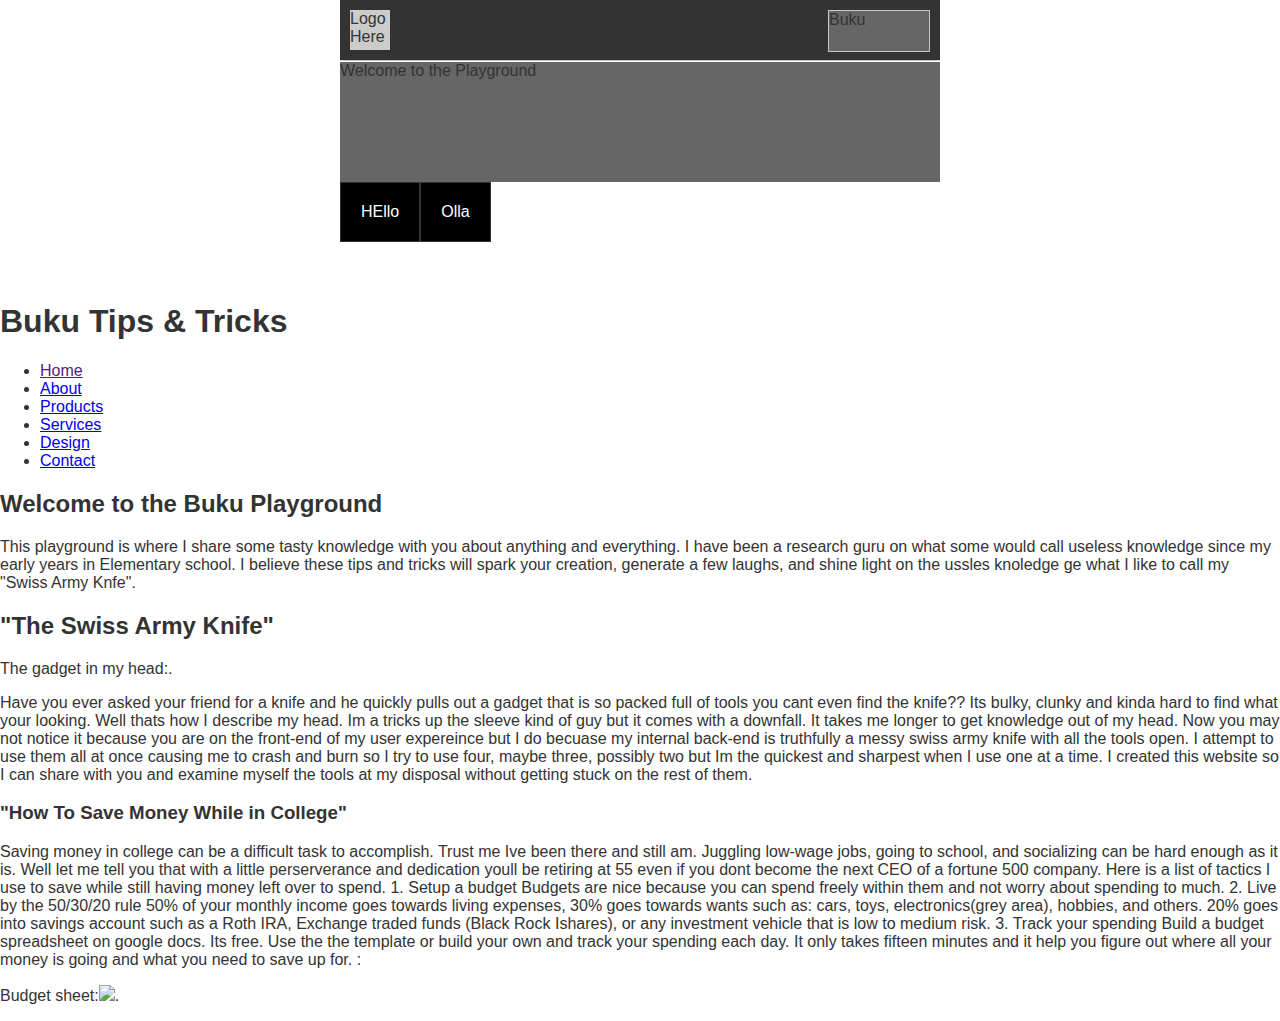
==== index.html @ 356b5c00 "Add files via upload" ====
<!DOCTYPE html>
<html>
<head>
<Title>Buku Tips For the most Interested of People</title>
<style>
html { font-family:Arial, Helvetica, sans-serif; color:#333; }
body { background:#600px; margin:0 }
#container { width:600px; margin:0 auto; background:#fff; }
#header { width:100%; height:60px; border-bottom:1px solid #c7c7c7; background:#333;}
#logo { float:left; width:40px; height:40px; margin:10px; background:#ccc; }
#top_info { float:right; width:100px; height:40px; background:#666; border:1px solid#c7c7c7; margin:10px; }
#navbar { height:20px; clear:both; }
#navbar ul { margin:0; padding:0; list-style-type:none; }
#navbar ul li {padding:10px; float:left;}
#navbar ul li a { font-size:12px; float:left; float:left; padding:0 0 0 20px; display:block; }
#banner { background:#666; height:120px; clear:both; }
#left_col { float:left; width:250px height:200px; border:1px solid #333; color:#fff; background:#000; padding:20px; }
#right_col { float:left; width:250px height:200px; border:1px solid #333; color:#fff; background:#000; padding:20px; }
#footer { padding:20px; clear:both; }
</style>
<meta http-equip="Content-Type" content="text/html;
charset=UTF-8" lang=ES-US />
<link rel="stylesheet" type="text/css" href="style.css" />
</head>

<body>
<div id="container">
	<div id="header">
		<div id="logo">Logo Here</div>
		<div id="top_info">Buku</div>
		<div id="navbar"></div>
		</div>
	<div id="content_area">
		<div id="banner">Welcome to the Playground</div>
		<div id="left_col">HEllo</div>
		<div id="right_col">Olla</div>
	</div>
	<div id="footer"></div>
</div>
</body>

        	<h1>Buku <span class="off">Tips & Tricks</span></h1>
        </div>   
        
        <div id="menu">
        	<ul>
            	<li class="menuitem"><a href="">Home</a></li>
                <li class="menuitem"><a href="#">About</a></li>
                <li class="menuitem"><a href="#">Products</a></li>
                <li class="menuitem"><a href="#">Services</a></li>
                <li class="menuitem"><a href="#">Design</a></li>
              <li class="menuitem"><a href="#">Contact</a></li>
            </ul>
        </div>
        
		<div id="content">
        	<h2> Welcome to the Buku Playground</h2>
<p>This playground is where I share some tasty knowledge with you about anything and everything. I have been a research guru on what some would call useless knowledge since my early years in Elementary school. I believe these tips and tricks will spark your creation, generate a few laughs, and shine light on the ussles  knoledge ge what I like to call my "Swiss Army Knfe".</p>

                 <h2>"The Swiss Army Knife"</h2

	Image:<p>The gadget in my head:<imgsrc="http://www.blogcdn.com/www.engadget.com/media/2006/08/swiss-army-everything.jpg">.</p>

<p>Have you ever asked your friend for a knife and he quickly pulls out a gadget that is so packed full of tools you cant even find the knife?? Its bulky, clunky and kinda hard to find what your looking. Well thats how I describe my head. Im a tricks up the sleeve kind of guy but it comes with a downfall. It takes me longer to get knowledge out of my head. Now you may not notice it because you are on the front-end of my user expereince but I do becuase my internal back-end is truthfully a messy swiss army knife with all the tools open. I attempt to use them all at once causing me to crash and burn so I try to use four, maybe three, possibly two but Im the quickest and sharpest when I use one at a time. I created this website so I can share with you and examine myself the tools at my disposal without getting stuck on the rest of them.</p>

			<h3>"How To Save Money While in College"</h3>

<p>Saving money in college can be a difficult task to accomplish. Trust me Ive been there and still am. Juggling low-wage jobs, going to school, and socializing can be hard
enough as it is. Well let me tell you that with a little perserverance and dedication youll be retiring at 55 even if you dont become the next CEO of a fortune 500 company.
Here is a list of tactics I use to save while still having money left over to spend.

1. Setup a budget

Budgets are nice because you can spend freely within them and not worry about spending to much.

2. Live by the 50/30/20 rule

50% of your monthly income goes towards living expenses, 30% goes towards wants such as: cars, toys, electronics(grey area), hobbies, and others. 20% goes into savings account
such as a Roth IRA, Exchange traded funds (Black Rock Ishares),  or any investment vehicle that is low to medium risk.

3. Track your spending

Build a budget spreadsheet on google docs. Its free. Use the the template or build your own and track your spending each day. It only takes fifteen minutes and it help you figure out where all your money is going and what you need to save up for. 

:<p>Budget sheet:<a href="https://www.google.com/docs/about/"><img src="http://www.googletutor.com/files/includes/images/wp-content-uploads-2008-07-docs-template-1.jpg"></a>.</p>
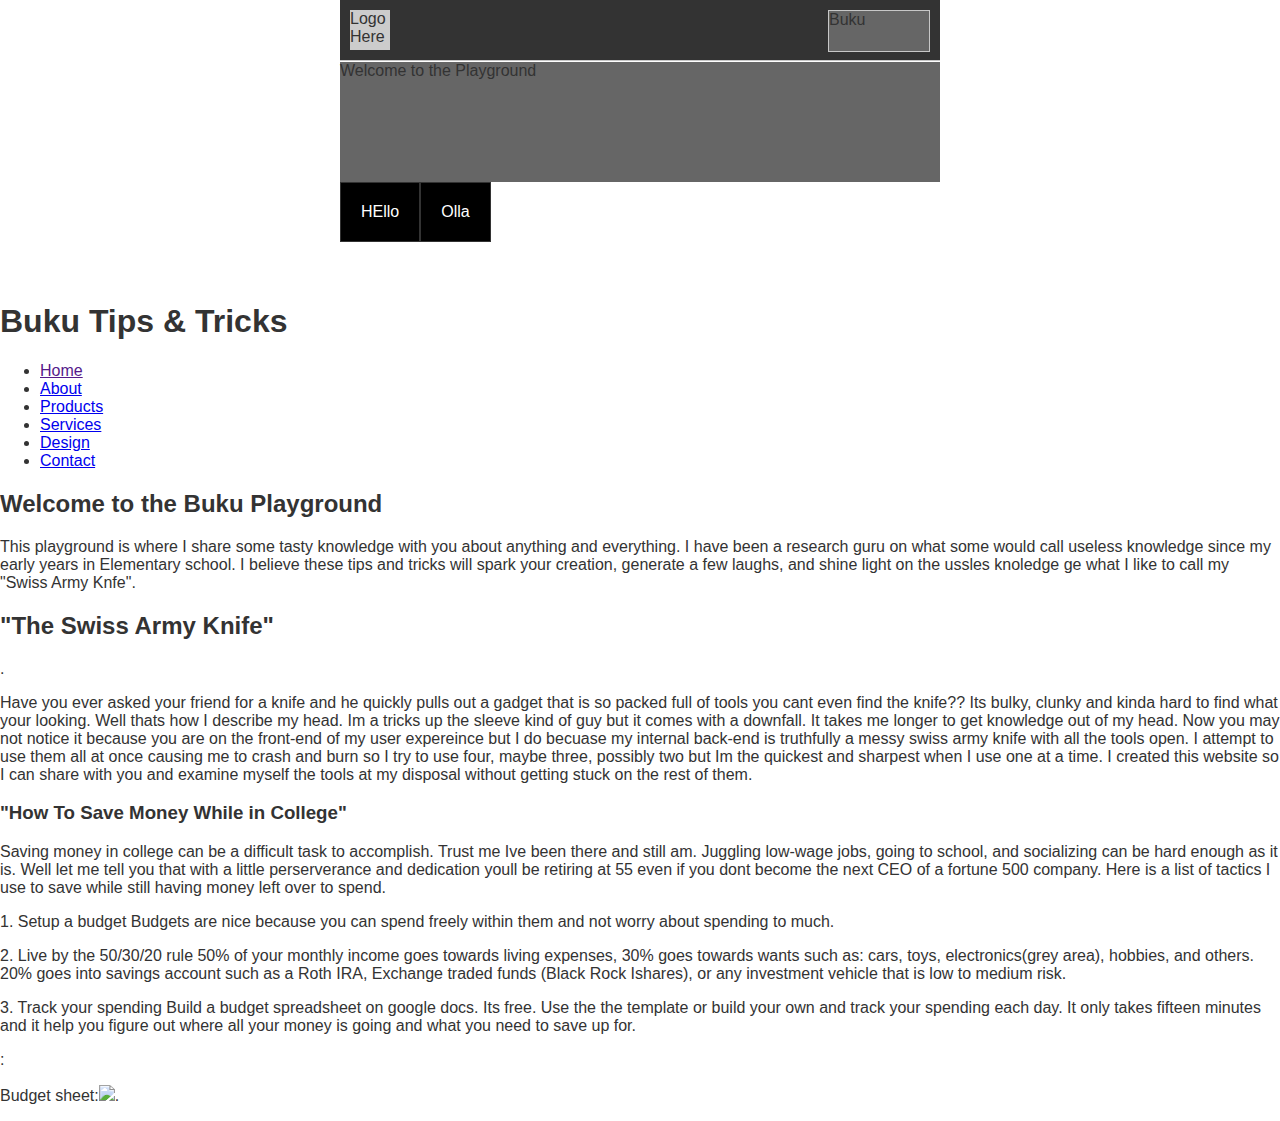
==== commit bb61fe63: "Update index.html" ====
--- a/index.html
+++ b/index.html
@@ -59,7 +59,7 @@
 
                  <h2>"The Swiss Army Knife"</h2
 
-	Image:<p>The gadget in my head:<imgsrc="http://www.blogcdn.com/www.engadget.com/media/2006/08/swiss-army-everything.jpg">.</p>
+	<img src="http://www.blogcdn.com/www.engadget.com/media/2006/08/swiss-army-everything.jpg">.</p>
 
 <p>Have you ever asked your friend for a knife and he quickly pulls out a gadget that is so packed full of tools you cant even find the knife?? Its bulky, clunky and kinda hard to find what your looking. Well thats how I describe my head. Im a tricks up the sleeve kind of guy but it comes with a downfall. It takes me longer to get knowledge out of my head. Now you may not notice it because you are on the front-end of my user expereince but I do becuase my internal back-end is truthfully a messy swiss army knife with all the tools open. I attempt to use them all at once causing me to crash and burn so I try to use four, maybe three, possibly two but Im the quickest and sharpest when I use one at a time. I created this website so I can share with you and examine myself the tools at my disposal without getting stuck on the rest of them.</p>
 
@@ -69,17 +69,18 @@
 enough as it is. Well let me tell you that with a little perserverance and dedication youll be retiring at 55 even if you dont become the next CEO of a fortune 500 company.
 Here is a list of tactics I use to save while still having money left over to spend.
 
-1. Setup a budget
+<p>1. Setup a budget
 
-Budgets are nice because you can spend freely within them and not worry about spending to much.
+Budgets are nice because you can spend freely within them and not worry about spending to much. </p>
 
-2. Live by the 50/30/20 rule
+						<p>2. Live by the 50/30/20 rule
 
 50% of your monthly income goes towards living expenses, 30% goes towards wants such as: cars, toys, electronics(grey area), hobbies, and others. 20% goes into savings account
-such as a Roth IRA, Exchange traded funds (Black Rock Ishares),  or any investment vehicle that is low to medium risk.
+such as a Roth IRA, Exchange traded funds (Black Rock Ishares),  or any investment vehicle that is low to medium risk.</p>
 
-3. Track your spending
+						<p>3. Track your spending
 
-Build a budget spreadsheet on google docs. Its free. Use the the template or build your own and track your spending each day. It only takes fifteen minutes and it help you figure out where all your money is going and what you need to save up for. 
+Build a budget spreadsheet on google docs. Its free. Use the the template or build your own and track your spending each day. 
+It only takes fifteen minutes and it help you figure out where all your money is going and what you need to save up for.</p> 
 
 :<p>Budget sheet:<a href="https://www.google.com/docs/about/"><img src="http://www.googletutor.com/files/includes/images/wp-content-uploads-2008-07-docs-template-1.jpg"></a>.</p>
